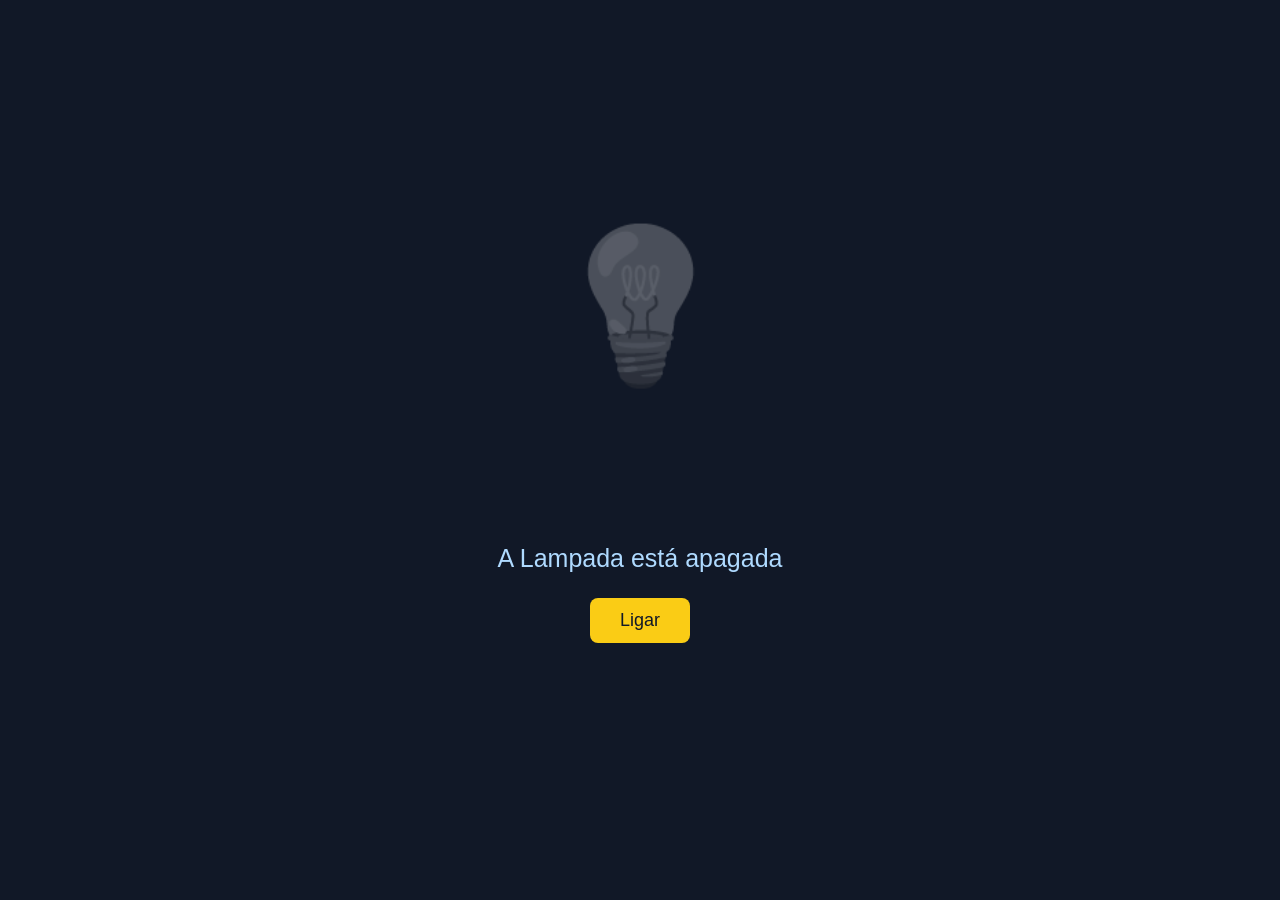
==== lampada.html @ c237103c "Novo Projeto" ====
<!DOCTYPE html>
<html lang="pt-BR">

<head>
    <meta charset="UTF-8">
    <meta name="viewport" content="width=device-width, initial-scale=1.0">
    <title>Lampada</title>
    <link rel="stylesheet" href="css/lampada.css">
</head>

<body>
    <p id="lampada" class="apagada">💡</p>
    <p id="status">A Lampada está apagada</p>
    <button id="botao">Ligar</button>

    <script src="js/lampada.js"></script>
</body>

</html>
---- css/lampada.css ----
body {
    background-color: #111827;
    color:#afdaff;
    text-align: center;
    font-family: Arial, Helvetica, sans-serif;
    padding-top: 60px;
}

#lampada {
    font-size: 150px;
}

#status {
    font-size: 25px;
}

.apagada {
    filter: grayscale(1);
    opacity: 0.3;
}

button {
    background-color: #FACC15;
    color: #111827;
    border: none;
    padding: 12px 30px;
    border-radius: 8px;
    font-size: 18px;
    cursor: pointer;
    transition: 0.3s;
}

button:hover {
    background-color: #EAB308;
    transform: scale(1.05);
}

#lampada:not(.apagada) {
    filter: grayscale(0) drop-shadow(0 0 20px #FACC15);
}
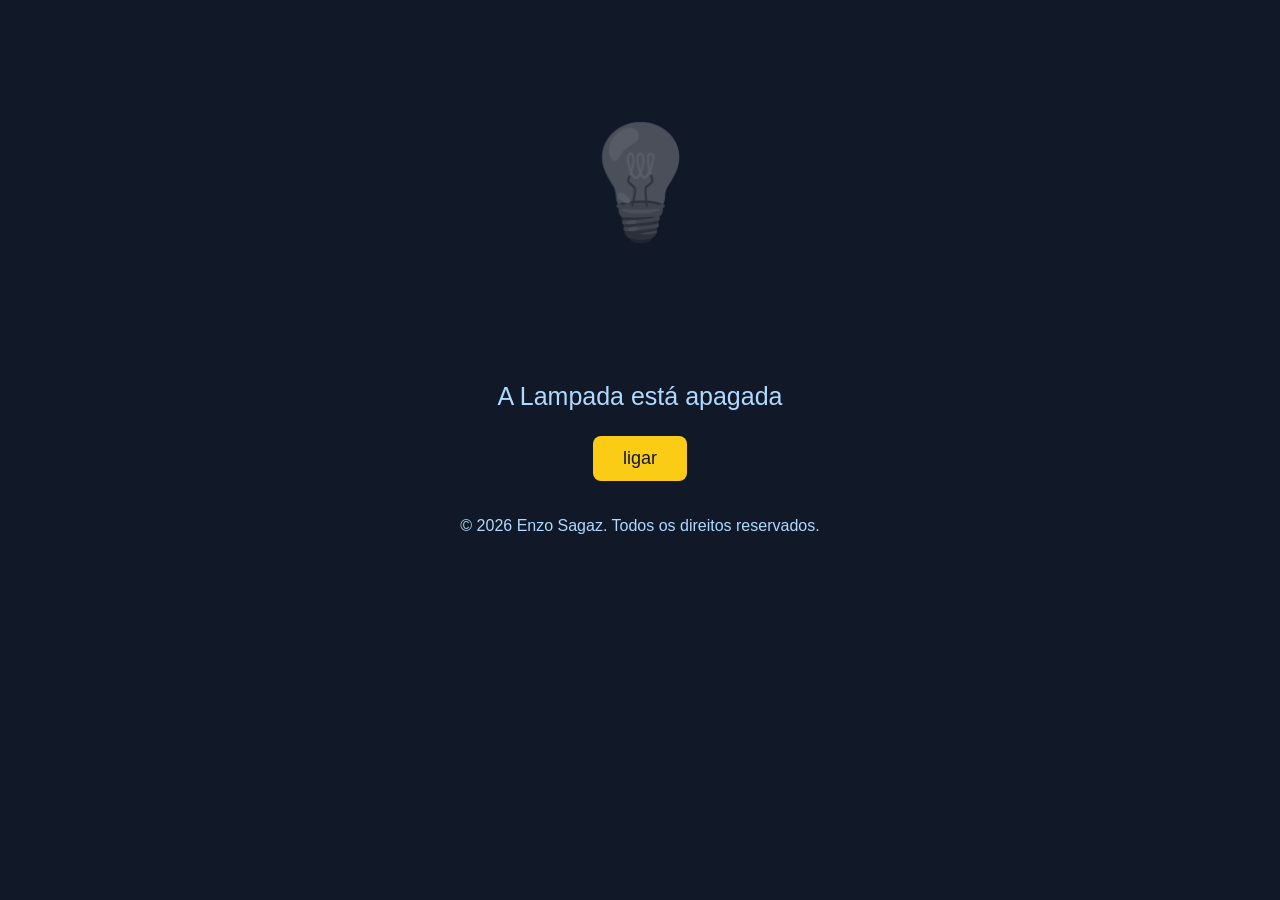
==== commit 7e47e30e: "Atualizando HTML e CSS" ====
--- a/lampada.html
+++ b/lampada.html
@@ -11,9 +11,13 @@
 <body>
     <p id="lampada" class="apagada">💡</p>
     <p id="status">A Lampada está apagada</p>
-    <button id="botao">Ligar</button>
+    <button id="botao">ligar</button>
 
     <script src="js/lampada.js"></script>
+
+    <footer>
+        <p>&copy; 2026 Enzo Sagaz. Todos os direitos reservados.</p>
+    </footer>
 </body>
 
 </html>
--- a/css/lampada.css
+++ b/css/lampada.css
@@ -1,14 +1,22 @@
 body {
     background-color: #111827;
-    color:#afdaff;
+    color: #afdaff;
     text-align: center;
     font-family: Arial, Helvetica, sans-serif;
-    padding-top: 60px;
 }
 
 #lampada {
-    font-size: 150px;
+    display: inline-block;
+    transition: transform 0.3s;
+    font-size: 110px;
 }
+
+
+#lampada:hover {
+    transform: scale(1.1);
+    cursor: pointer;
+}
+
 
 #status {
     font-size: 25px;
@@ -28,6 +36,7 @@
     font-size: 18px;
     cursor: pointer;
     transition: 0.3s;
+    margin-bottom: 20px;
 }
 
 button:hover {
@@ -35,6 +44,10 @@
     transform: scale(1.05);
 }
 
+button:active {
+    transform: scale(0.95);
+}
+
 #lampada:not(.apagada) {
     filter: grayscale(0) drop-shadow(0 0 20px #FACC15);
-}+}
